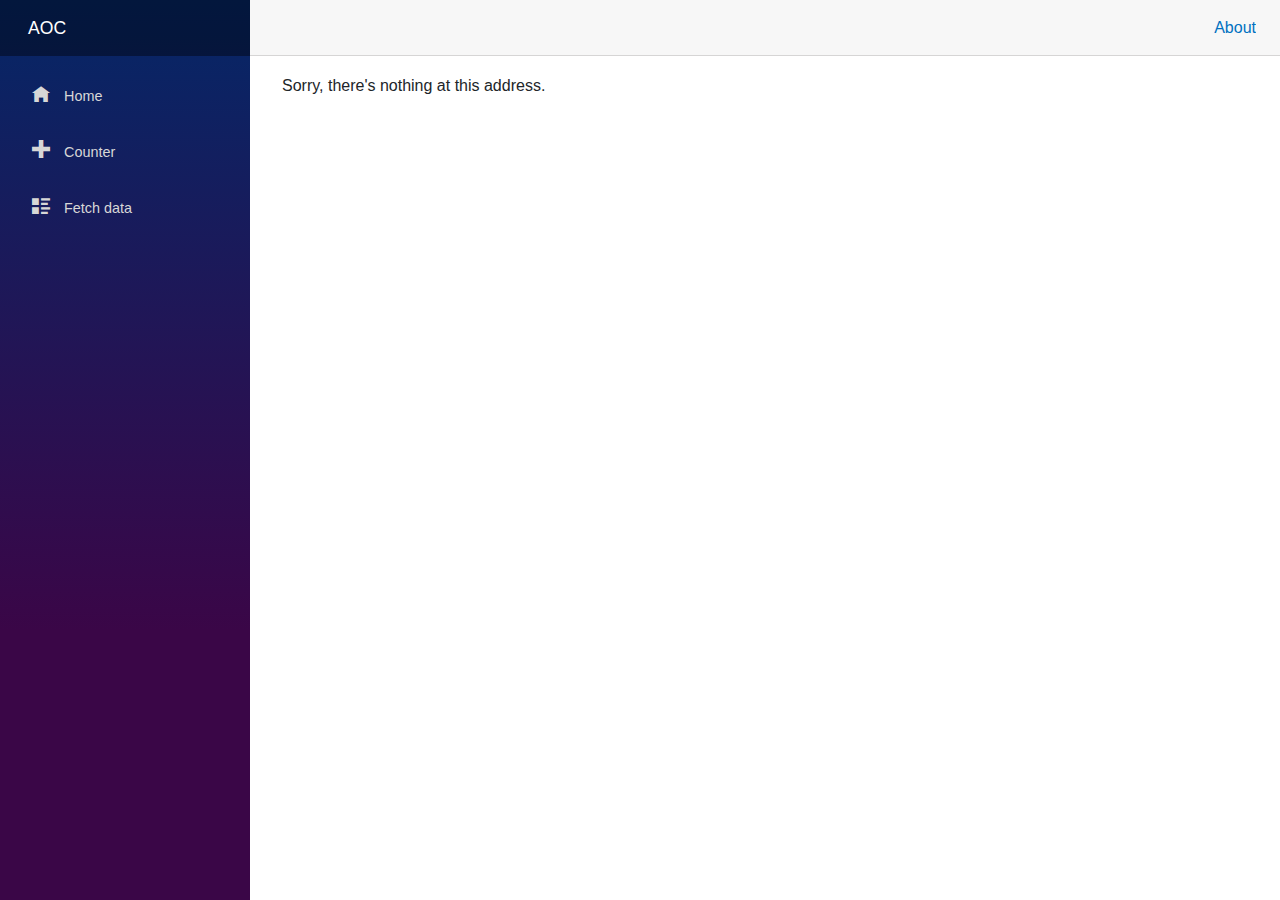
==== index.html @ 72b819c4 "Add published files" ====
<!DOCTYPE html>
<html lang="en">

<head>
    <meta charset="utf-8" />
    <meta name="viewport" content="width=device-width, initial-scale=1.0, maximum-scale=1.0, user-scalable=no" />
    <title>AOC</title>
    <base href="/" />
    <link href="css/bootstrap/bootstrap.min.css" rel="stylesheet" />
    <link href="css/app.css" rel="stylesheet" />
    <link rel="icon" type="image/png" href="favicon.png" />
    <link href="AOC.styles.css" rel="stylesheet" />
</head>

<body>
    <div id="app">
        <svg class="loading-progress">
            <circle r="40%" cx="50%" cy="50%" />
            <circle r="40%" cx="50%" cy="50%" />
        </svg>
        <div class="loading-progress-text"></div>
    </div>

    <div id="blazor-error-ui">
        An unhandled error has occurred.
        <a href="" class="reload">Reload</a>
        <a class="dismiss">🗙</a>
    </div>
    <script src="_framework/blazor.webassembly.js"></script>
</body>

</html>
---- css/app.css ----
@import url('open-iconic/font/css/open-iconic-bootstrap.min.css');

html, body {
    font-family: 'Helvetica Neue', Helvetica, Arial, sans-serif;
}

h1:focus {
    outline: none;
}

a, .btn-link {
    color: #0071c1;
}

.btn-primary {
    color: #fff;
    background-color: #1b6ec2;
    border-color: #1861ac;
}

.btn:focus, .btn:active:focus, .btn-link.nav-link:focus, .form-control:focus, .form-check-input:focus {
  box-shadow: 0 0 0 0.1rem white, 0 0 0 0.25rem #258cfb;
}

.content {
    padding-top: 1.1rem;
}

.valid.modified:not([type=checkbox]) {
    outline: 1px solid #26b050;
}

.invalid {
    outline: 1px solid red;
}

.validation-message {
    color: red;
}

#blazor-error-ui {
    background: lightyellow;
    bottom: 0;
    box-shadow: 0 -1px 2px rgba(0, 0, 0, 0.2);
    display: none;
    left: 0;
    padding: 0.6rem 1.25rem 0.7rem 1.25rem;
    position: fixed;
    width: 100%;
    z-index: 1000;
}

    #blazor-error-ui .dismiss {
        cursor: pointer;
        position: absolute;
        right: 0.75rem;
        top: 0.5rem;
    }

.blazor-error-boundary {
    background: url([data-uri]) no-repeat 1rem/1.8rem, #b32121;
    padding: 1rem 1rem 1rem 3.7rem;
    color: white;
}

    .blazor-error-boundary::after {
        content: "An error has occurred."
    }

.loading-progress {
    position: relative;
    display: block;
    width: 8rem;
    height: 8rem;
    margin: 20vh auto 1rem auto;
}

    .loading-progress circle {
        fill: none;
        stroke: #e0e0e0;
        stroke-width: 0.6rem;
        transform-origin: 50% 50%;
        transform: rotate(-90deg);
    }

        .loading-progress circle:last-child {
            stroke: #1b6ec2;
            stroke-dasharray: calc(3.141 * var(--blazor-load-percentage, 0%) * 0.8), 500%;
            transition: stroke-dasharray 0.05s ease-in-out;
        }

.loading-progress-text {
    position: absolute;
    text-align: center;
    font-weight: bold;
    inset: calc(20vh + 3.25rem) 0 auto 0.2rem;
}

    .loading-progress-text:after {
        content: var(--blazor-load-percentage-text, "Loading");
    }
---- AOC.styles.css ----
/* /Shared/MainLayout.razor.rz.scp.css */
.page[b-os9z91ff2f] {
    position: relative;
    display: flex;
    flex-direction: column;
}

main[b-os9z91ff2f] {
    flex: 1;
}

.sidebar[b-os9z91ff2f] {
    background-image: linear-gradient(180deg, rgb(5, 39, 103) 0%, #3a0647 70%);
}

.top-row[b-os9z91ff2f] {
    background-color: #f7f7f7;
    border-bottom: 1px solid #d6d5d5;
    justify-content: flex-end;
    height: 3.5rem;
    display: flex;
    align-items: center;
}

    .top-row[b-os9z91ff2f]  a, .top-row[b-os9z91ff2f]  .btn-link {
        white-space: nowrap;
        margin-left: 1.5rem;
        text-decoration: none;
    }

    .top-row[b-os9z91ff2f]  a:hover, .top-row[b-os9z91ff2f]  .btn-link:hover {
        text-decoration: underline;
    }

    .top-row[b-os9z91ff2f]  a:first-child {
        overflow: hidden;
        text-overflow: ellipsis;
    }

@media (max-width: 640.98px) {
    .top-row:not(.auth)[b-os9z91ff2f] {
        display: none;
    }

    .top-row.auth[b-os9z91ff2f] {
        justify-content: space-between;
    }

    .top-row[b-os9z91ff2f]  a, .top-row[b-os9z91ff2f]  .btn-link {
        margin-left: 0;
    }
}

@media (min-width: 641px) {
    .page[b-os9z91ff2f] {
        flex-direction: row;
    }

    .sidebar[b-os9z91ff2f] {
        width: 250px;
        height: 100vh;
        position: sticky;
        top: 0;
    }

    .top-row[b-os9z91ff2f] {
        position: sticky;
        top: 0;
        z-index: 1;
    }

    .top-row.auth[b-os9z91ff2f]  a:first-child {
        flex: 1;
        text-align: right;
        width: 0;
    }

    .top-row[b-os9z91ff2f], article[b-os9z91ff2f] {
        padding-left: 2rem !important;
        padding-right: 1.5rem !important;
    }
}
/* /Shared/NavMenu.razor.rz.scp.css */
.navbar-toggler[b-cgmvn26yxu] {
    background-color: rgba(255, 255, 255, 0.1);
}

.top-row[b-cgmvn26yxu] {
    height: 3.5rem;
    background-color: rgba(0,0,0,0.4);
}

.navbar-brand[b-cgmvn26yxu] {
    font-size: 1.1rem;
}

.oi[b-cgmvn26yxu] {
    width: 2rem;
    font-size: 1.1rem;
    vertical-align: text-top;
    top: -2px;
}

.nav-item[b-cgmvn26yxu] {
    font-size: 0.9rem;
    padding-bottom: 0.5rem;
}

    .nav-item:first-of-type[b-cgmvn26yxu] {
        padding-top: 1rem;
    }

    .nav-item:last-of-type[b-cgmvn26yxu] {
        padding-bottom: 1rem;
    }

    .nav-item[b-cgmvn26yxu]  a {
        color: #d7d7d7;
        border-radius: 4px;
        height: 3rem;
        display: flex;
        align-items: center;
        line-height: 3rem;
    }

.nav-item[b-cgmvn26yxu]  a.active {
    background-color: rgba(255,255,255,0.25);
    color: white;
}

.nav-item[b-cgmvn26yxu]  a:hover {
    background-color: rgba(255,255,255,0.1);
    color: white;
}

@media (min-width: 641px) {
    .navbar-toggler[b-cgmvn26yxu] {
        display: none;
    }

    .collapse[b-cgmvn26yxu] {
        /* Never collapse the sidebar for wide screens */
        display: block;
    }
    
    .nav-scrollable[b-cgmvn26yxu] {
        /* Allow sidebar to scroll for tall menus */
        height: calc(100vh - 3.5rem);
        overflow-y: auto;
    }
}
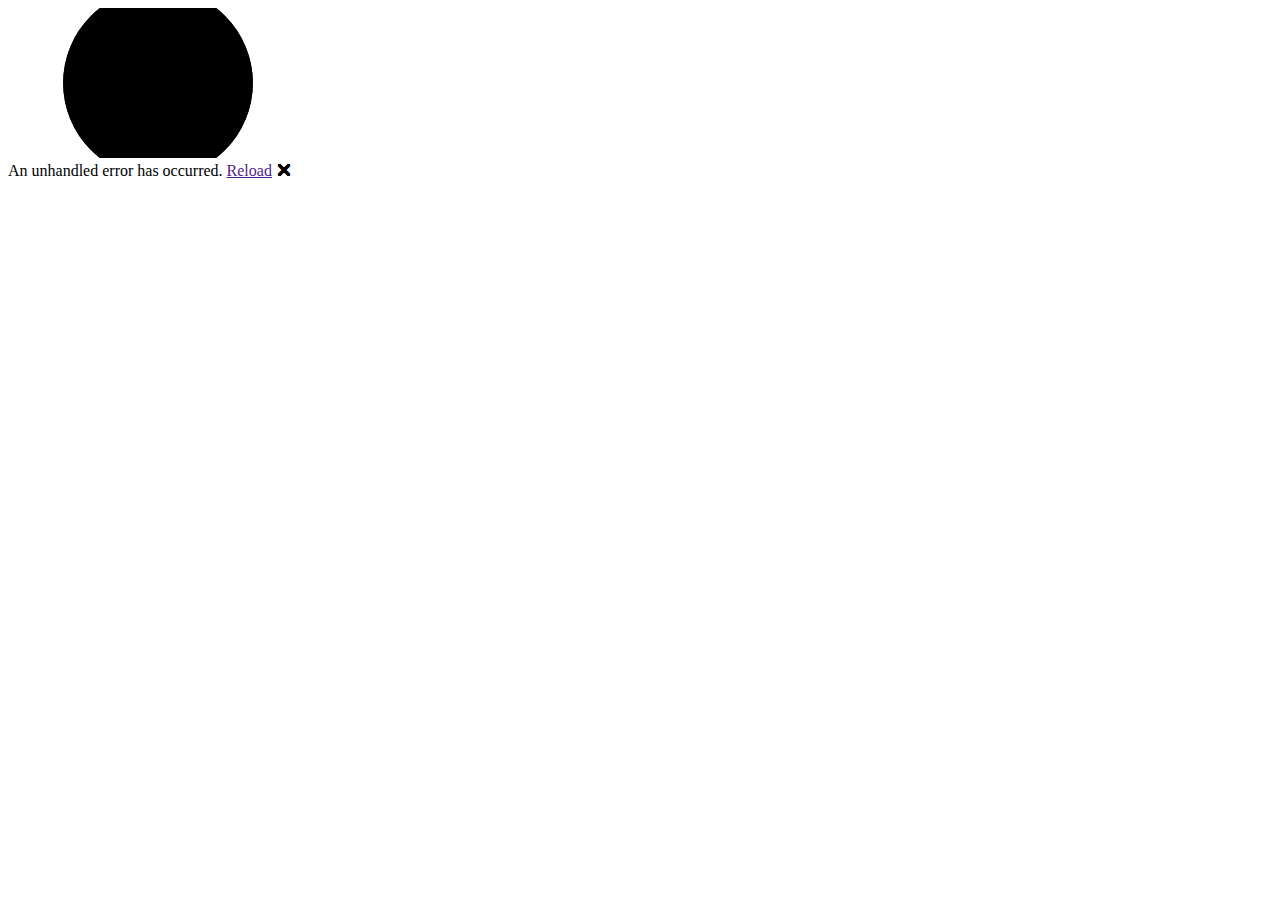
==== commit a97c0e7d: "Updatet index.htlm css directory" ====
--- a/index.html
+++ b/index.html
@@ -5,7 +5,7 @@
     <meta charset="utf-8" />
     <meta name="viewport" content="width=device-width, initial-scale=1.0, maximum-scale=1.0, user-scalable=no" />
     <title>AOC</title>
-    <base href="/" />
+    <base href="/AOC/" />
     <link href="css/bootstrap/bootstrap.min.css" rel="stylesheet" />
     <link href="css/app.css" rel="stylesheet" />
     <link rel="icon" type="image/png" href="favicon.png" />
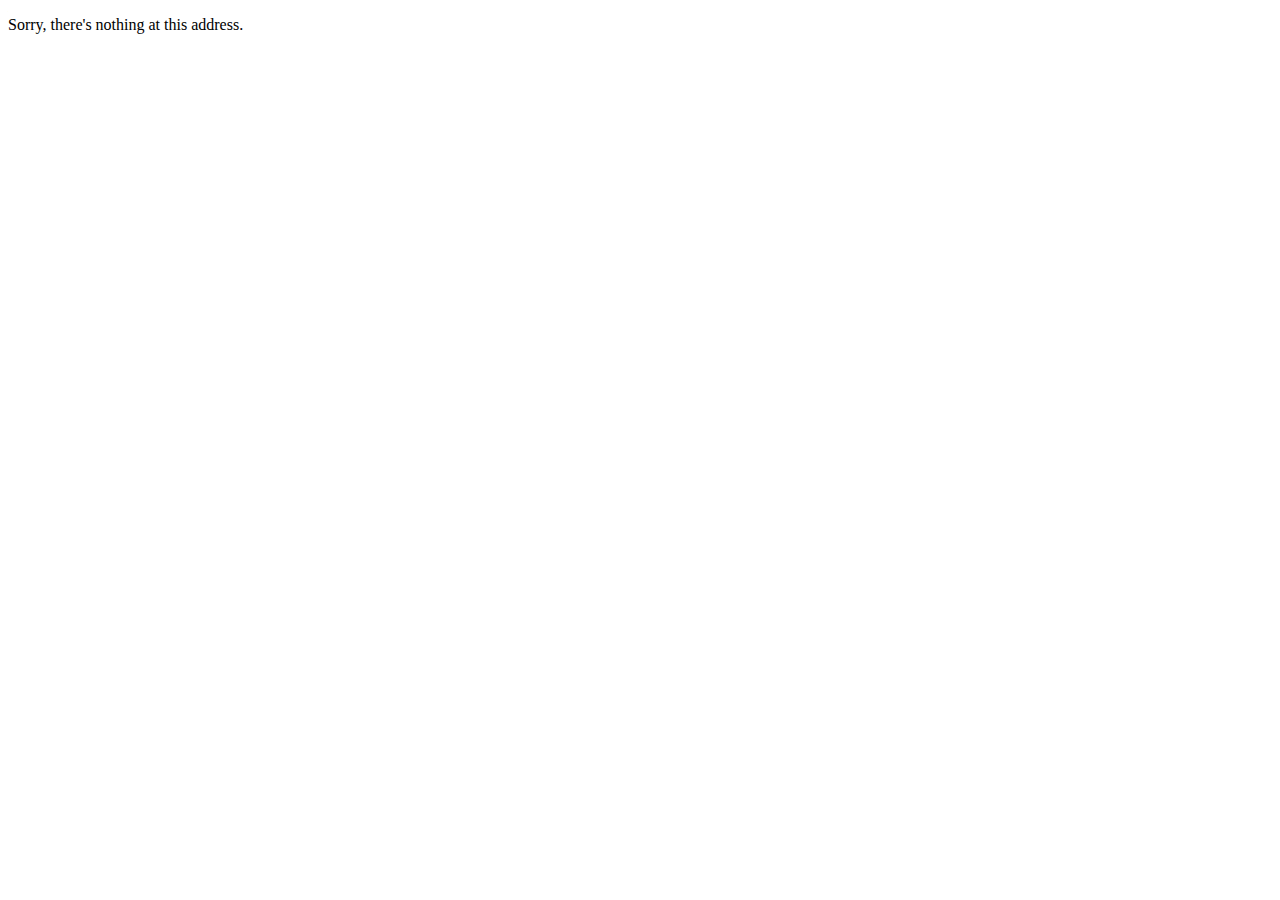
==== commit 89fa905c: "Deploying to gh-pages from main @ 0ec4dac1350900bf011e6a153a45bd1b374c7059 🚀" ====
--- a/index.html
+++ b/index.html
@@ -3,23 +3,16 @@
 
 <head>
     <meta charset="utf-8" />
-    <meta name="viewport" content="width=device-width, initial-scale=1.0, maximum-scale=1.0, user-scalable=no" />
-    <title>AOC</title>
-    <base href="/AOC/" />
-    <link href="css/bootstrap/bootstrap.min.css" rel="stylesheet" />
+    <title>VampireLikeGame</title>
+    <base href="/" />
     <link href="css/app.css" rel="stylesheet" />
-    <link rel="icon" type="image/png" href="favicon.png" />
-    <link href="AOC.styles.css" rel="stylesheet" />
+    
+    <!-- If you add any scoped CSS files, uncomment the following to load them
+    <link href="VampireLikeGame.styles.css" rel="stylesheet" /> -->
 </head>
 
 <body>
-    <div id="app">
-        <svg class="loading-progress">
-            <circle r="40%" cx="50%" cy="50%" />
-            <circle r="40%" cx="50%" cy="50%" />
-        </svg>
-        <div class="loading-progress-text"></div>
-    </div>
+    <div id="app">Loading...</div>
 
     <div id="blazor-error-ui">
         An unhandled error has occurred.
--- a/css/app.css
+++ b/css/app.css
@@ -1,41 +1,5 @@
-@import url('open-iconic/font/css/open-iconic-bootstrap.min.css');
-
-html, body {
-    font-family: 'Helvetica Neue', Helvetica, Arial, sans-serif;
-}
-
 h1:focus {
     outline: none;
-}
-
-a, .btn-link {
-    color: #0071c1;
-}
-
-.btn-primary {
-    color: #fff;
-    background-color: #1b6ec2;
-    border-color: #1861ac;
-}
-
-.btn:focus, .btn:active:focus, .btn-link.nav-link:focus, .form-control:focus, .form-check-input:focus {
-  box-shadow: 0 0 0 0.1rem white, 0 0 0 0.25rem #258cfb;
-}
-
-.content {
-    padding-top: 1.1rem;
-}
-
-.valid.modified:not([type=checkbox]) {
-    outline: 1px solid #26b050;
-}
-
-.invalid {
-    outline: 1px solid red;
-}
-
-.validation-message {
-    color: red;
 }
 
 #blazor-error-ui {
@@ -66,36 +30,3 @@
     .blazor-error-boundary::after {
         content: "An error has occurred."
     }
-
-.loading-progress {
-    position: relative;
-    display: block;
-    width: 8rem;
-    height: 8rem;
-    margin: 20vh auto 1rem auto;
-}
-
-    .loading-progress circle {
-        fill: none;
-        stroke: #e0e0e0;
-        stroke-width: 0.6rem;
-        transform-origin: 50% 50%;
-        transform: rotate(-90deg);
-    }
-
-        .loading-progress circle:last-child {
-            stroke: #1b6ec2;
-            stroke-dasharray: calc(3.141 * var(--blazor-load-percentage, 0%) * 0.8), 500%;
-            transition: stroke-dasharray 0.05s ease-in-out;
-        }
-
-.loading-progress-text {
-    position: absolute;
-    text-align: center;
-    font-weight: bold;
-    inset: calc(20vh + 3.25rem) 0 auto 0.2rem;
-}
-
-    .loading-progress-text:after {
-        content: var(--blazor-load-percentage-text, "Loading");
-    }
